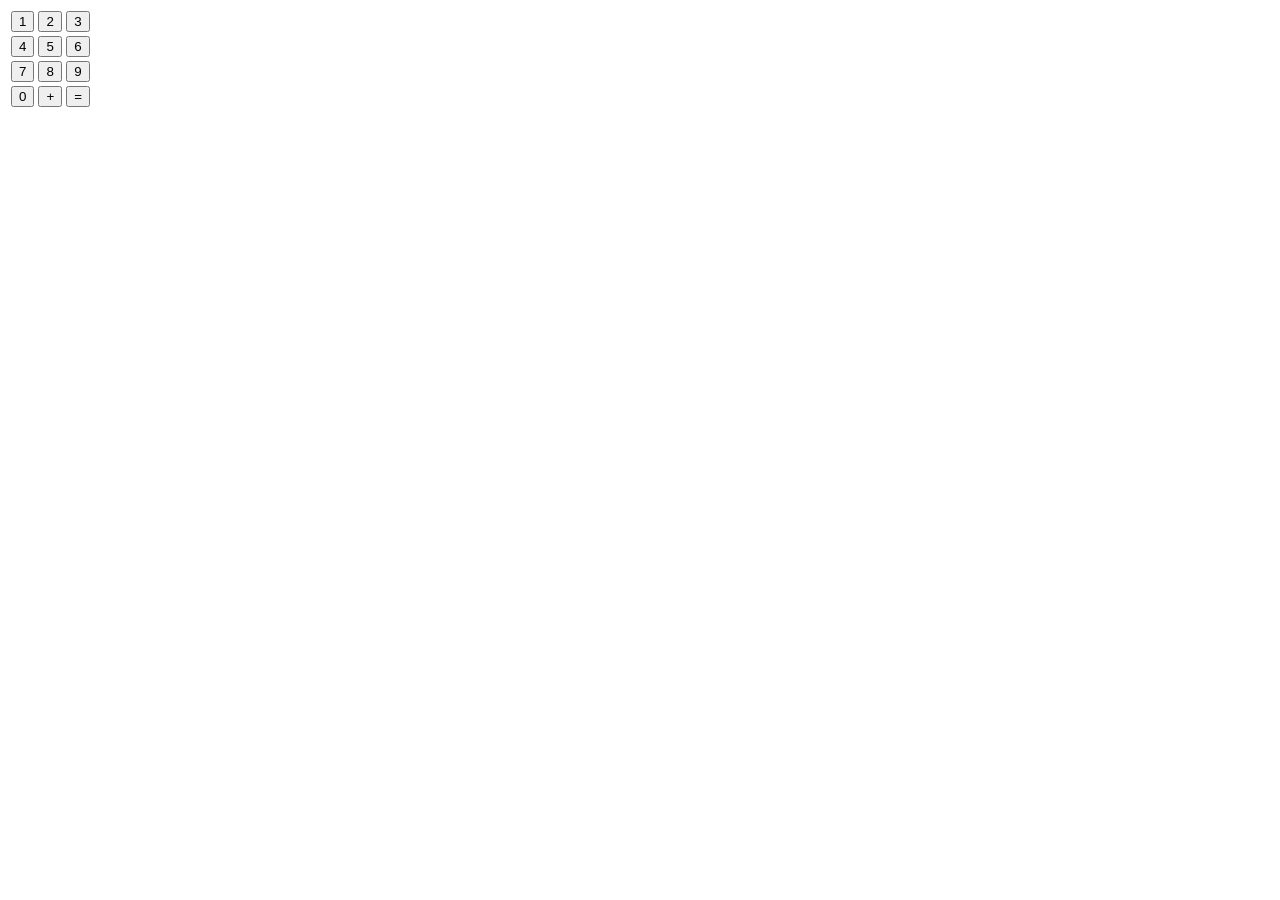
==== buttons.html @ 2aab27a4 "Added more html files" ====
<!DOCTYPE html>
<html lang="en">
<head>
    <meta charset="UTF-8">
    <title>Buttons</title>
</head>
<body>
    <table>
        <tr>
            <td><button>1</button></td>
            <td><button>2</button></td>
            <td><button>3</button></td>
        </tr>
        <tr>
            <td><button>4</button></td>
            <td><button>5</button></td>
            <td><button>6</button></td>
        </tr>
        <tr>
            <td><button>7</button></td>
            <td><button>8</button></td>
            <td><button>9</button></td>
        </tr>
        <tr>
            <td><button>0</button></td>
            <td><button>+</button></td>
            <td><button>=</button></td>
        </tr>
    </table>
</body>
</html>
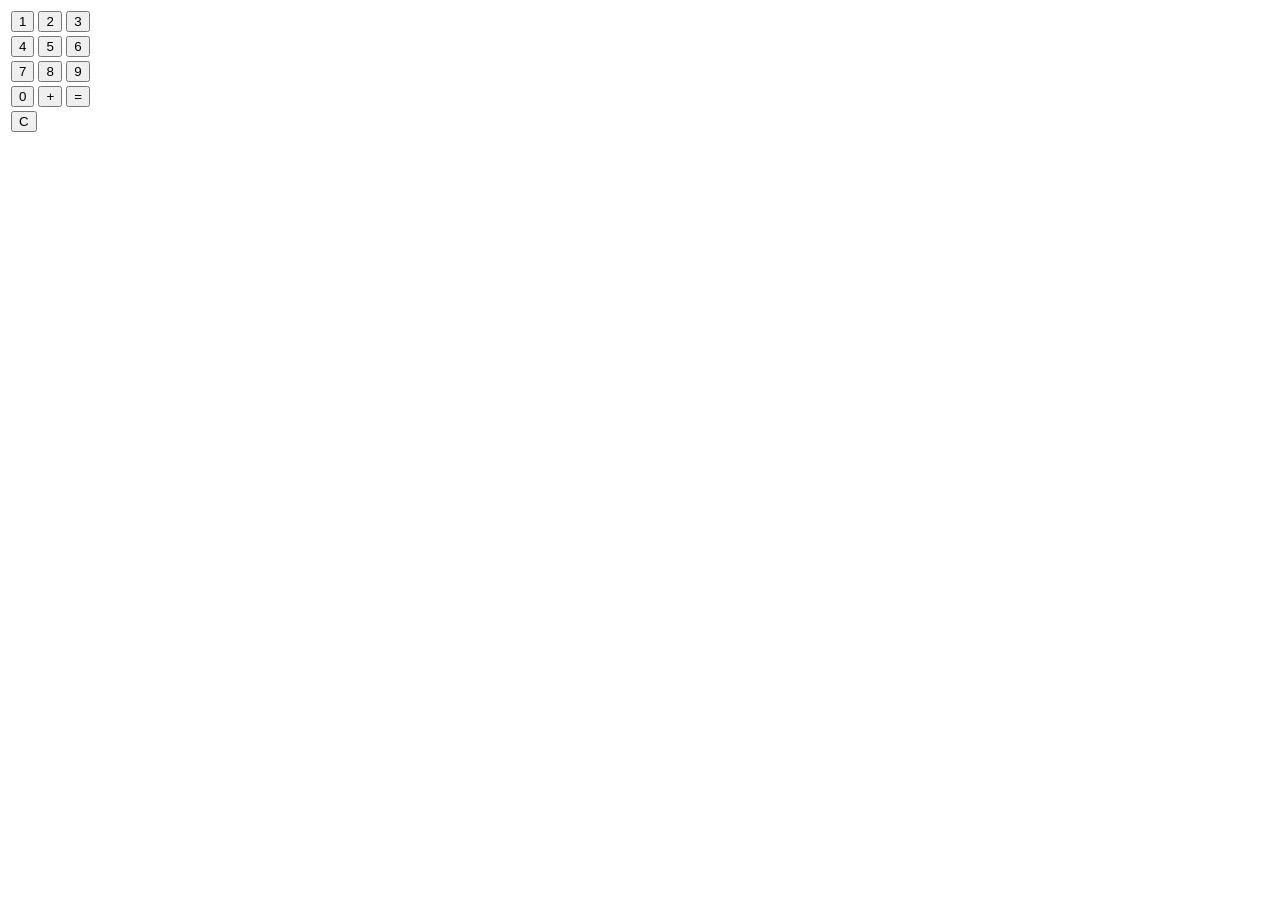
==== commit 0253a8aa: "Modified all files for working calculator" ====
--- a/buttons.html
+++ b/buttons.html
@@ -7,24 +7,27 @@
 <body>
     <table>
         <tr>
-            <td><button>1</button></td>
-            <td><button>2</button></td>
-            <td><button>3</button></td>
+            <td><button onclick="parent.press('1')">1</button></td>
+            <td><button onclick="parent.press('2')">2</button></td>
+            <td><button onclick="parent.press('3')">3</button></td>
         </tr>
         <tr>
-            <td><button>4</button></td>
-            <td><button>5</button></td>
-            <td><button>6</button></td>
+            <td><button onclick="parent.press('4')">4</button></td>
+            <td><button onclick="parent.press('5')">5</button></td>
+            <td><button onclick="parent.press('6')">6</button></td>
         </tr>
         <tr>
-            <td><button>7</button></td>
-            <td><button>8</button></td>
-            <td><button>9</button></td>
+            <td><button onclick="parent.press('7')">7</button></td>
+            <td><button onclick="parent.press('8')">8</button></td>
+            <td><button onclick="parent.press('9')">9</button></td>
         </tr>
         <tr>
-            <td><button>0</button></td>
-            <td><button>+</button></td>
-            <td><button>=</button></td>
+            <td><button onclick="parent.press('0')">0</button></td>
+            <td><button onclick="parent.press('+')">+</button></td>
+            <td><button onclick="parent.calculate()">=</button></td>
+        </tr>
+        <tr>
+            <td colspan="3"><button onclick="parent.clearDisplay()">C</button></td>
         </tr>
     </table>
 </body>
